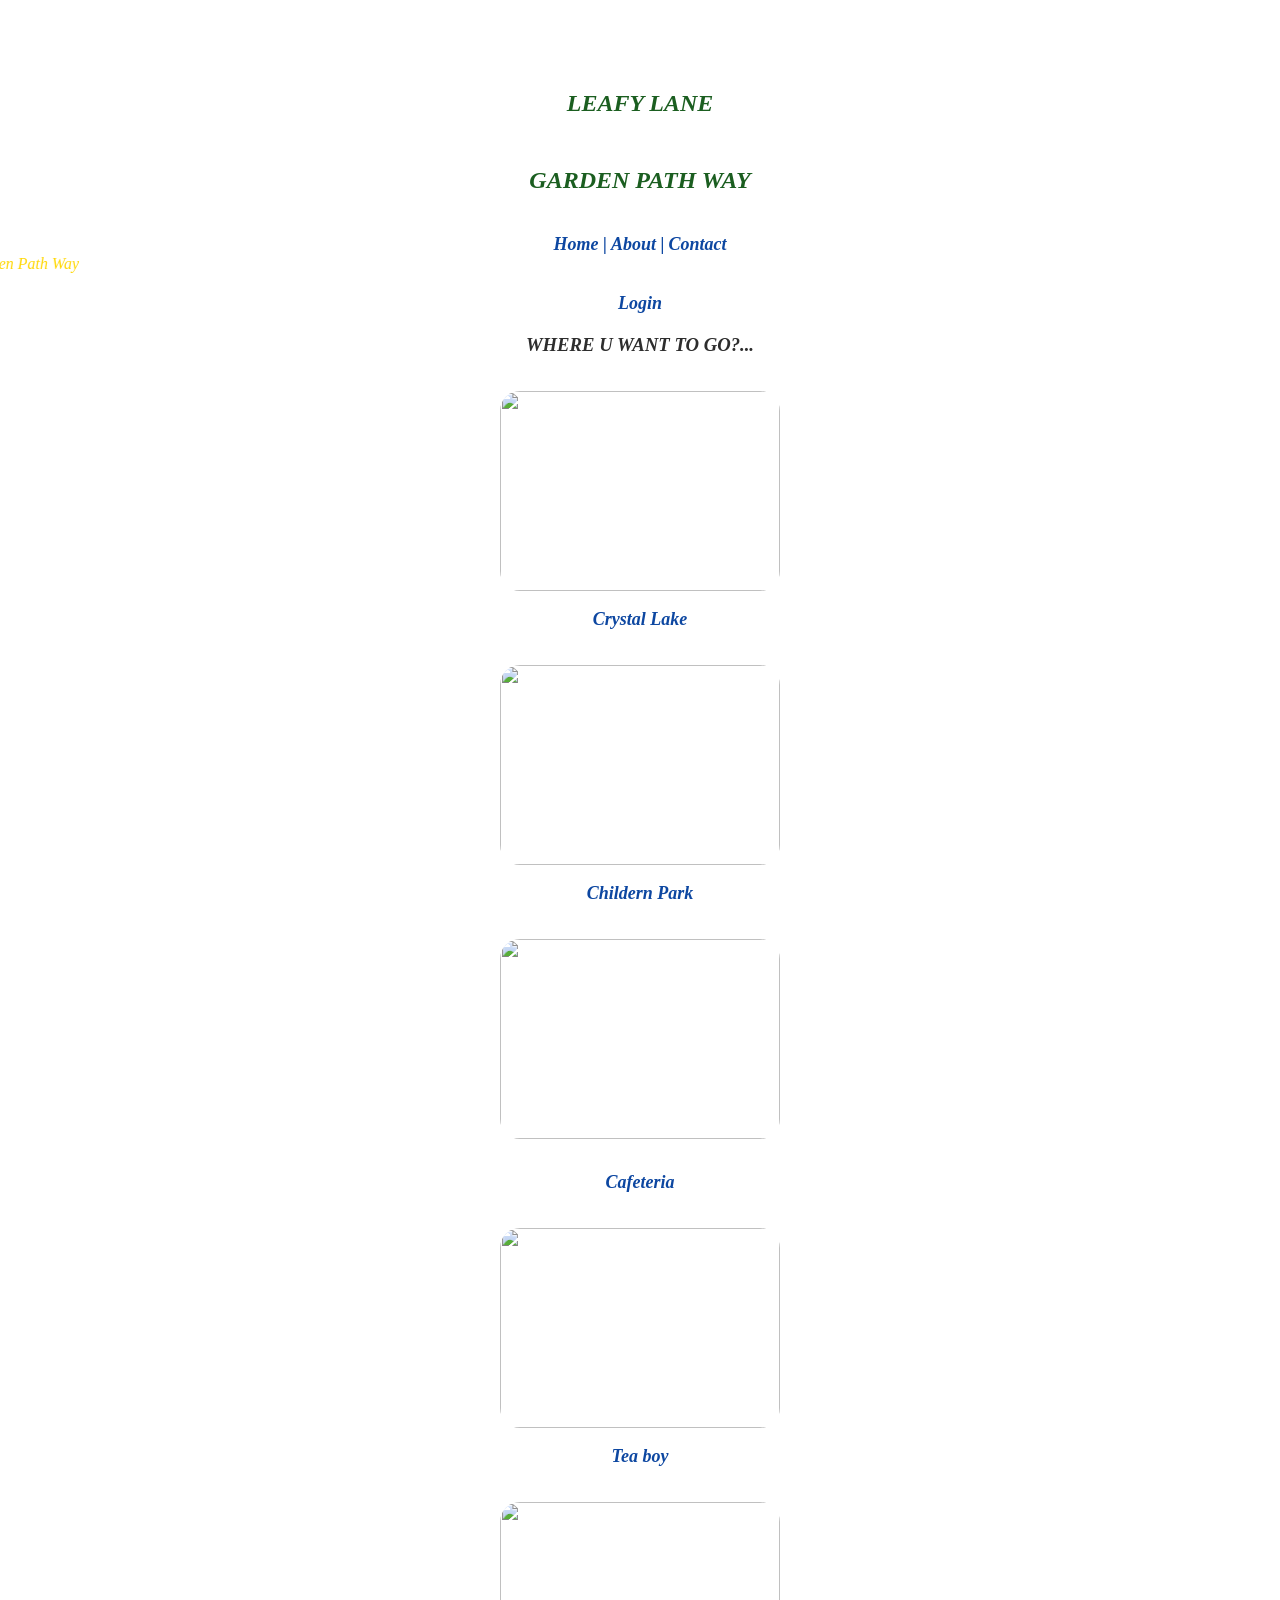
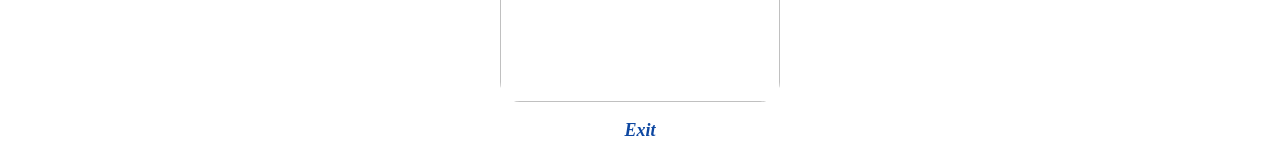
==== index.html @ 999df860 "Add files via upload" ====
<!DOC Type html>
<html>
<head>
<title> <B> Garden Path Way </title>
<link rel = "stylesheet" href = "style.css">
</head>
<body>
<div class="container">
</div>
<h2 style= "text-align:center; margin-bottom:50px;"><i>LEAFY LANE</i></h2>
<h2 style= "text-align:center; margin-bottom:40px;"><i>GARDEN PATH WAY</h2>
<a href = "index.html"> <I> Home | </a>
<a href = "about.html"> <I> About |</a>
<a href = "contact.html"> <I> Contact </a>

<marquee direction="right"><i> Welcome to Garden Path Way</i></marquee>
<p style="text-align:center; margin-top:20px;">
  <a href="login.html">Login</a>
<h3 style= "text-align:center;"><B> WHERE U WANT TO GO?...</B></h3>
<center>
<img src ="C:\Users\Windows\Music\hTML PRO\images\Crystallake.png.jpg" width = "500"><br><br>
  <p style = "margin-top:-15px">
     <a href = "crystal lake.html"><i> Crystal Lake</i> </a> </p>
<img src ="C:\Users\Windows\Music\hTML PRO\images\Childern.png.jpg" width = "500" height = "400"><br><br>
  <p style = "margin-top:-15px">
     <a href ="Childern.html"> Childern Park </a></p>
</center>
  <center><img src ="C:\Users\Windows\Music\hTML PRO\images\cafateria.png.jpg"
width = "500" height = "400"><br><br>
     <a href = "cafeteria.html"> Cafeteria </a> </center>
<center><img src = "C:\Users\Windows\Music\hTML PRO\images\TeaBoy2.png.jpg" width = "500" height = "400"><br><br>
  <p style = "margin-top:-15px">
       <a href = "teaboy.html"> Tea boy </a></p>
</center>
<center><img src = "C:\Users\Windows\Music\hTML PRO\images\Exit1.png.png"width = "500" height = "400"><br><br>
  <p style = "margin-top:-15px">
       <a href = "exit.html"> Exit </a></p>
</center>



</body>
</html>
---- style.css ----
body{
font-family : 'Segoe UI, sans-serif;
background: linear-gradient(135deg, #d8b4fe, #e9d5ff);
margin:0;
padding:0;
color:#2d2d2d;
text-align:center;
}
h1{
font-size:42px;
color:#8a2be2;
margin-top:20px;
text-shadow:2px 2px 8px rgba(0,0,0,0,5);
}
marquee{
margin-top:25px
font-size:22px;
color: gold;
font-style: italic
font-weight: bold;
margin-botton:20px;
}
h2{
margin-top:30px;
color:#8a2be2;
font-size:24px;
color:#1b5e20;
}
a{
text-decoration:none;
color:#0d47a1;
font-size:18px;
font-weight:bold;
transition: 0.3s;
}
a:hover{
color: #ff6f00;
}
img{
width:280px;
height:200px;
margin:15px;
border-radius:20px;
box-shadow:0px 4px 15px rgba(0,0,0,0,4);
transition:transform 0.3s ease, box-shadow 0.3s ease;
}
img:hover{
tansform:scale(1.08);
box-shadow: 0px 10px 25px rgba (0,0,0,0,6);
}
center{
display:block;
margin:20px auto;
}
p{
margin-bottom:20px;
font-size: 18px;
}
.container{
background: rgba(255, 255, 255,0.2);
margin:20px auto;
padding:20px;
border-radius:20px;
width:80%
backdrop-filter:blur(10px);
}
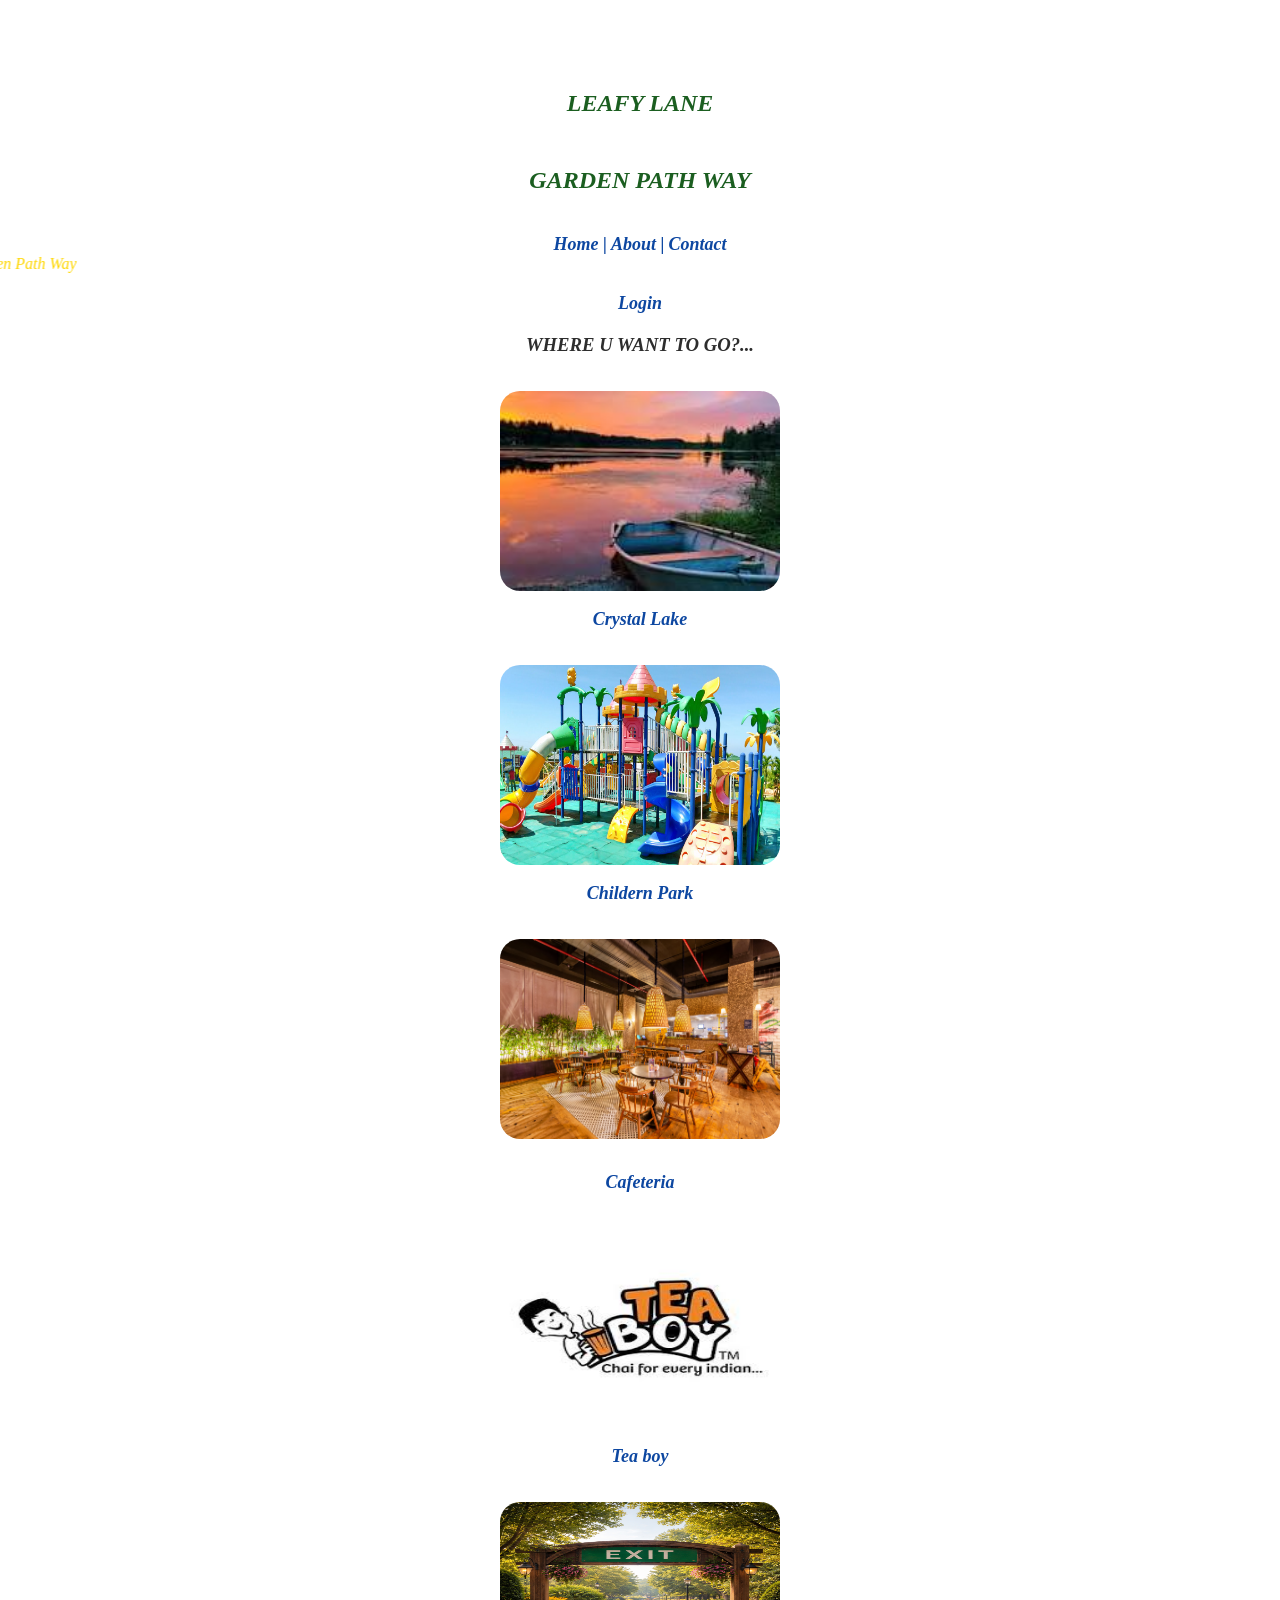
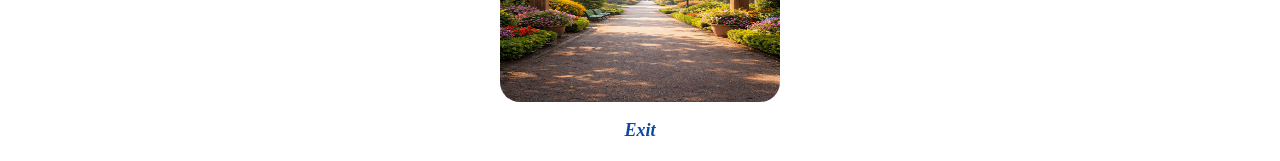
==== commit 6298c0f5: "Update index.html" ====
--- a/index.html
+++ b/index.html
@@ -18,21 +18,21 @@
   <a href="login.html">Login</a>
 <h3 style= "text-align:center;"><B> WHERE U WANT TO GO?...</B></h3>
 <center>
-<img src ="C:\Users\Windows\Music\hTML PRO\images\Crystallake.png.jpg" width = "500"><br><br>
+<img src ="./images/Crystallake.png.jpg" width = "500"><br><br>
   <p style = "margin-top:-15px">
      <a href = "crystal lake.html"><i> Crystal Lake</i> </a> </p>
-<img src ="C:\Users\Windows\Music\hTML PRO\images\Childern.png.jpg" width = "500" height = "400"><br><br>
+<img src ="./images/Childern.png.jpg" width = "500" height = "400"><br><br>
   <p style = "margin-top:-15px">
      <a href ="Childern.html"> Childern Park </a></p>
 </center>
-  <center><img src ="C:\Users\Windows\Music\hTML PRO\images\cafateria.png.jpg"
+  <center><img src ="./images/cafateria.png.jpg"
 width = "500" height = "400"><br><br>
      <a href = "cafeteria.html"> Cafeteria </a> </center>
-<center><img src = "C:\Users\Windows\Music\hTML PRO\images\TeaBoy2.png.jpg" width = "500" height = "400"><br><br>
+<center><img src = "./images/TeaBoy2.png.jpg" width = "500" height = "400"><br><br>
   <p style = "margin-top:-15px">
        <a href = "teaboy.html"> Tea boy </a></p>
 </center>
-<center><img src = "C:\Users\Windows\Music\hTML PRO\images\Exit1.png.png"width = "500" height = "400"><br><br>
+<center><img src = "./images/Exit1.png.png"width = "500" height = "400"><br><br>
   <p style = "margin-top:-15px">
        <a href = "exit.html"> Exit </a></p>
 </center>
